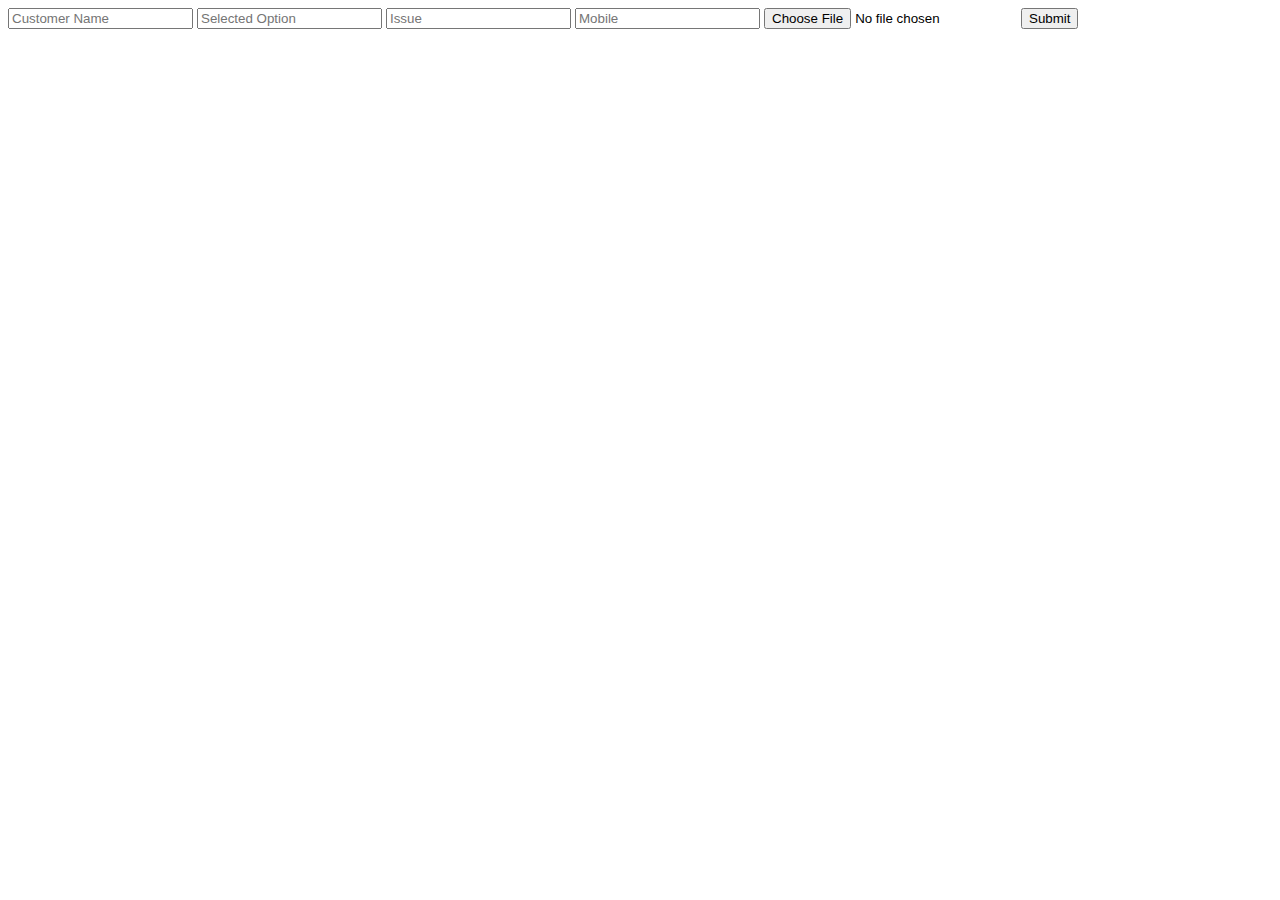
==== dummy.html @ bd8eddc7 "Some change" ====
<!DOCTYPE html>
<html lang="en">
<head>
    <!-- Your head content goes here -->
</head>
<body>
    <form method="post" id="myForm" enctype="multipart/form-data">
        <input type="text" id="customername" name="customername" placeholder="Customer Name" required="true">
        <input type="text" id="selectedOption" name="selectedOption" placeholder="Selected Option">
        <input type="text" id="issue" name="issue" placeholder="Issue">
        <input type="text" id="mobile" name="mobile" placeholder="Mobile">
        <input type="file" id="uploadedImage" name="uploadedImage" accept="image/*">

        <button type="submit">Submit</button>
    </form>

    <script>
        document.addEventListener('DOMContentLoaded', function () {
            document.getElementById('myForm').addEventListener('submit', function (event) {
                event.preventDefault(); // Prevent the default form submission.

                const formData = new FormData(this);

                fetch('http://193.203.160.93:8080/gsmbackend/uploadorder', {
                    method: 'POST',
                    body: formData
                })
                .then(response => response.json())
                .then(data => {
                    if (data.status === 'success') {
                        alert('Upload was successful!');
                    } else {
                        alert('Upload failed.');
                    }
                })
                .catch(error => {
                    console.error('Error:', error);
                    alert('An error occurred.');
                });
            });
        });
    </script>
</body>
</html>
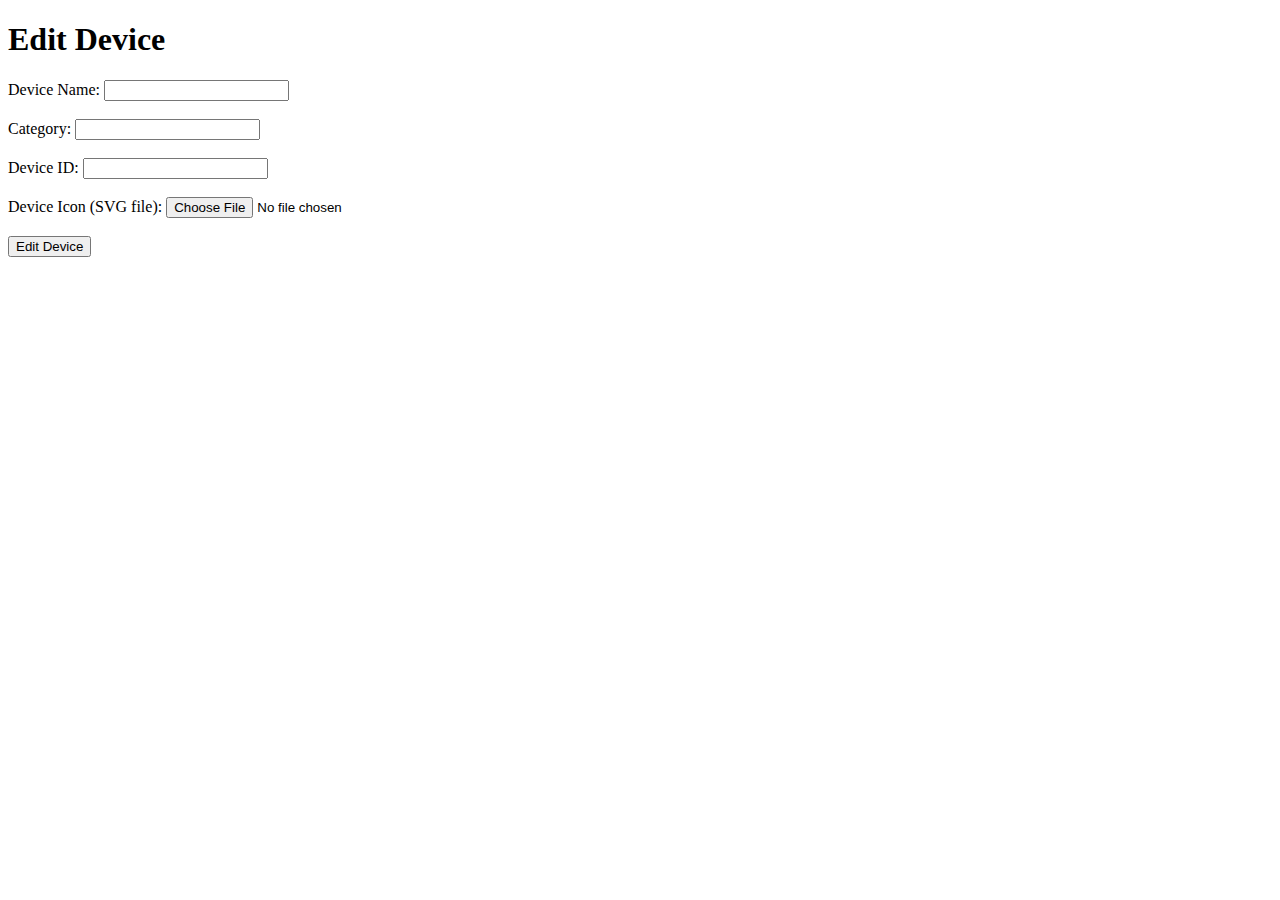
==== commit ece14fd8: "Have Completed the website" ====
--- a/dummy.html
+++ b/dummy.html
@@ -1,47 +1,24 @@
-
-
-
 <!DOCTYPE html>
-<html lang="en">
+<html>
 <head>
-    <!-- Your head content goes here -->
+    <title>Edit Device</title>
 </head>
 <body>
-    <form method="post" id="myForm" enctype="multipart/form-data">
-        <input type="text" id="customername" name="customername" placeholder="Customer Name" required="true">
-        <input type="text" id="selectedOption" name="selectedOption" placeholder="Selected Option">
-        <input type="text" id="issue" name="issue" placeholder="Issue">
-        <input type="text" id="mobile" name="mobile" placeholder="Mobile">
-        <input type="file" id="uploadedImage" name="uploadedImage" accept="image/*">
+    <h1>Edit Device</h1>
+    <form action="http://backend.gsmservice.in:8080/gsmbackend/editdevice" method="post" enctype="multipart/form-data">
+        <label for="device_name">Device Name:</label>
+        <input type="text" name="device_name" id="device_name" required><br><br>
 
-        <button type="submit">Submit</button>
+        <label for="category">Category:</label>
+        <input type="text" name="category" id="category" required><br><br>
+
+        <label for="device_id">Device ID:</label>
+        <input type="text" name="device_id" id="device_id" required><br><br>
+
+        <label for="icon">Device Icon (SVG file):</label>
+        <input type="file" name="icon" id="icon" accept=".svg" required><br><br>
+
+        <input type="submit" value="Edit Device">
     </form>
-
-    <script>
-        document.addEventListener('DOMContentLoaded', function () {
-            document.getElementById('myForm').addEventListener('submit', function (event) {
-                event.preventDefault(); // Prevent the default form submission.
-
-                const formData = new FormData(this);
-
-                fetch('http://193.203.160.93:8080/gsmbackend/uploadorder', {
-                    method: 'POST',
-                    body: formData
-                })
-                .then(response => response.json())
-                .then(data => {
-                    if (data.status === 'success') {
-                        alert('Upload was successful!');
-                    } else {
-                        alert('Upload failed.');
-                    }
-                })
-                .catch(error => {
-                    console.error('Error:', error);
-                    alert('An error occurred.');
-                });
-            });
-        });
-    </script>
 </body>
 </html>
